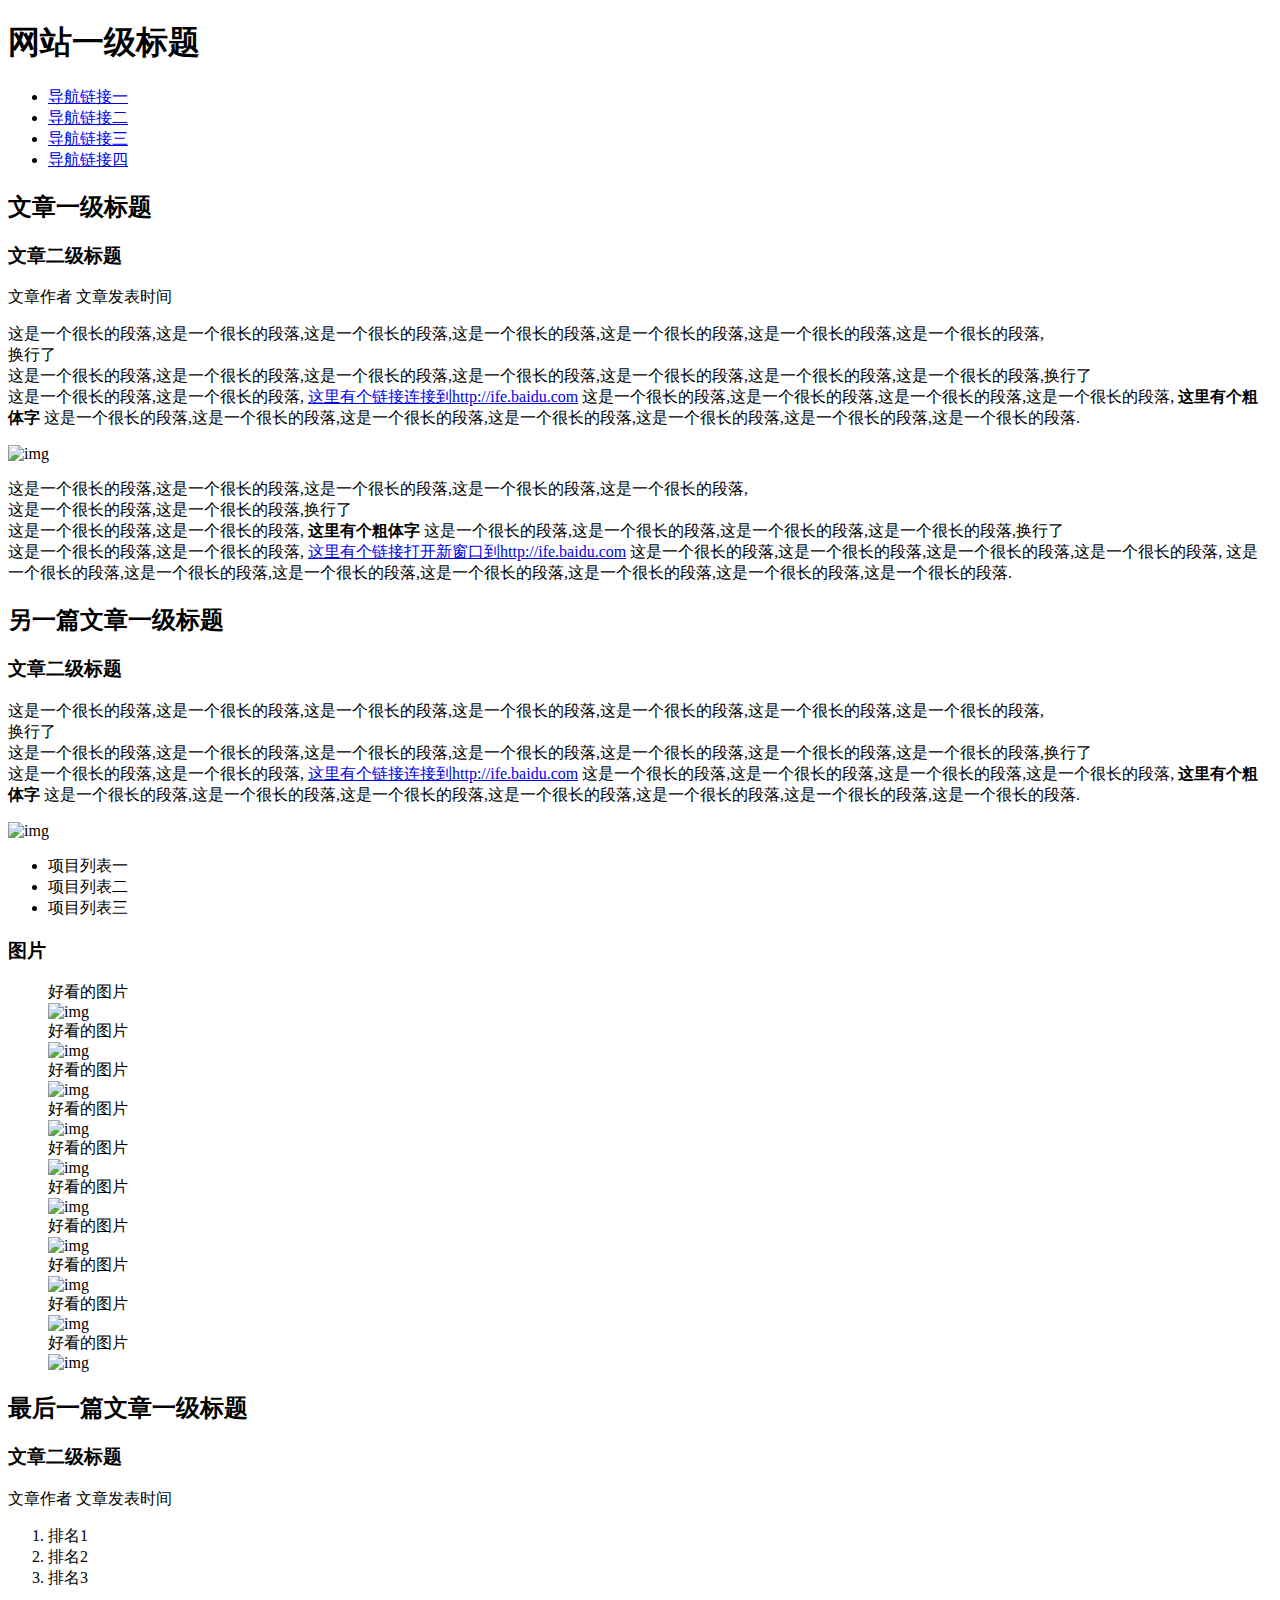
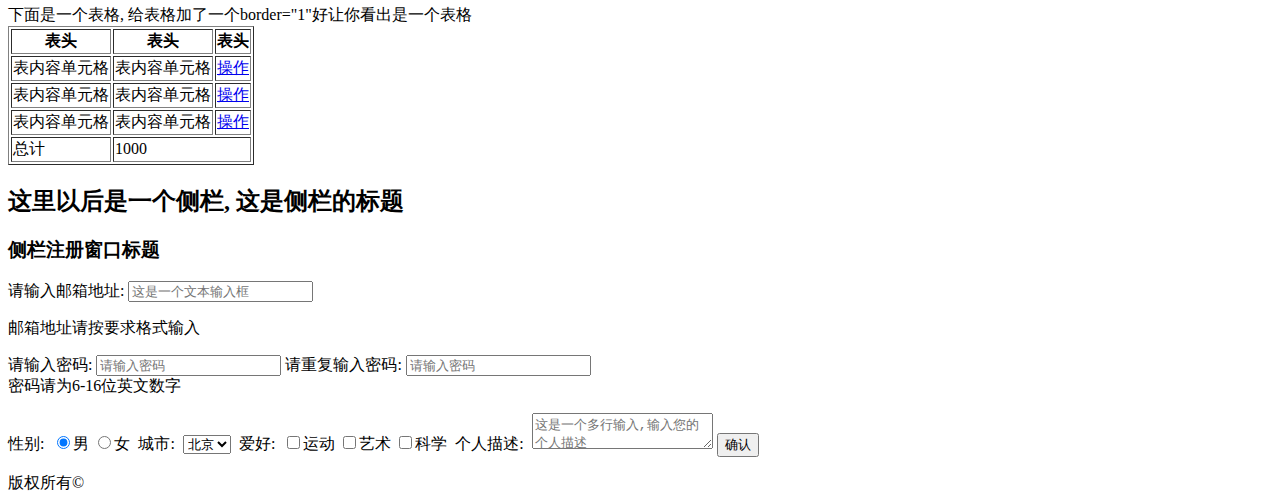
==== part1/task001/index.html @ 05ac729a "Merge branch 'gh-pages'" ====
<!DOCTYPE html>
<html lang="en">
<head>
    <meta charset="UTF-8">
    <title>Task01</title>
</head>
<body>
    <h1>网站一级标题</h1>
    <ul>
        <li>
            <a href="#1">导航链接一</a>
        </li>
        <li>
            <a href="#2">导航链接二</a>
        </li>
        <li>
            <a href="#3">导航链接三</a>
        </li>
        <li>
            <a href="#4">导航链接四</a>
        </li>
    </ul>


    <h2>文章一级标题</h2>
    <h3>文章二级标题</h3>
    <p>文章作者 文章发表时间</p>
    <p>
        这是一个很长的段落,这是一个很长的段落,这是一个很长的段落,这是一个很长的段落,这是一个很长的段落,这是一个很长的段落,这是一个很长的段落,
        <br>换行了
        <br>这是一个很长的段落,这是一个很长的段落,这是一个很长的段落,这是一个很长的段落,这是一个很长的段落,这是一个很长的段落,这是一个很长的段落,换行了
        <br>这是一个很长的段落,这是一个很长的段落,
        <a href="http://ife.baidu.com">这里有个链接连接到http://ife.baidu.com</a>
        这是一个很长的段落,这是一个很长的段落,这是一个很长的段落,这是一个很长的段落,
        <b>这里有个粗体字</b>
        这是一个很长的段落,这是一个很长的段落,这是一个很长的段落,这是一个很长的段落,这是一个很长的段落,这是一个很长的段落,这是一个很长的段落.
    </p>
    <img src="img/img.png" alt="img">
    <p>
        这是一个很长的段落,这是一个很长的段落,这是一个很长的段落,这是一个很长的段落,这是一个很长的段落,
        <br>这是一个很长的段落,这是一个很长的段落,换行了
        <br>这是一个很长的段落,这是一个很长的段落,
        <b>这里有个粗体字</b>
        这是一个很长的段落,这是一个很长的段落,这是一个很长的段落,这是一个很长的段落,换行了
        <br>这是一个很长的段落,这是一个很长的段落,
        <a href="http://ife.baidu.com" target="_blank">这里有个链接打开新窗口到http://ife.baidu.com</a>
        这是一个很长的段落,这是一个很长的段落,这是一个很长的段落,这是一个很长的段落,
        这是一个很长的段落,这是一个很长的段落,这是一个很长的段落,这是一个很长的段落,这是一个很长的段落,这是一个很长的段落,这是一个很长的段落.
    </p>


    <h2>另一篇文章一级标题</h2>
    <h3>文章二级标题</h3>
    <p>
        这是一个很长的段落,这是一个很长的段落,这是一个很长的段落,这是一个很长的段落,这是一个很长的段落,这是一个很长的段落,这是一个很长的段落,
        <br>换行了
        <br>这是一个很长的段落,这是一个很长的段落,这是一个很长的段落,这是一个很长的段落,这是一个很长的段落,这是一个很长的段落,这是一个很长的段落,换行了
        <br>这是一个很长的段落,这是一个很长的段落,
        <a href="http://ife.baidu.com">这里有个链接连接到http://ife.baidu.com</a>
        这是一个很长的段落,这是一个很长的段落,这是一个很长的段落,这是一个很长的段落,
        <b>这里有个粗体字</b>
        这是一个很长的段落,这是一个很长的段落,这是一个很长的段落,这是一个很长的段落,这是一个很长的段落,这是一个很长的段落,这是一个很长的段落.
    </p>
    <img src="img/img.png" alt="img">
    <ul>
        <li>项目列表一</li>
        <li>项目列表二</li>
        <li>项目列表三</li>
    </ul>
    <h3>图片</h3>
    <ul style="list-style-type: none;">
        <li>好看的图片<br><img src="img/img.png" alt="img"></li>
        <li>好看的图片<br><img src="img/img.png" alt="img"></li>
        <li>好看的图片<br><img src="img/img.png" alt="img"></li>
        <li>好看的图片<br><img src="img/img.png" alt="img"></li>
        <li>好看的图片<br><img src="img/img.png" alt="img"></li>
        <li>好看的图片<br><img src="img/img.png" alt="img"></li>
        <li>好看的图片<br><img src="img/img.png" alt="img"></li>
        <li>好看的图片<br><img src="img/img.png" alt="img"></li>
        <li>好看的图片<br><img src="img/img.png" alt="img"></li>
        <li>好看的图片<br><img src="img/img.png" alt="img"></li>
    </ul>


    <h2>最后一篇文章一级标题</h2>
    <h3>文章二级标题</h3>
    <p>文章作者 文章发表时间</p>
    <ol>
        <li>排名1</li>
        <li>排名2</li>
        <li>排名3</li>
    </ol>
    <table border="1">
        下面是一个表格, 给表格加了一个border="1"好让你看出是一个表格
        <thead>
            <tr>
                <th>表头</th>
                <th>表头</th>
                <th>表头</th>
            </tr>
        </thead>
        <tbody>
            <tr>
                <td>表内容单元格</td>
                <td>表内容单元格</td>
                <td>
                    <a href="#tr1">操作</a>
                </td>
            </tr>
            <tr>
                <td>表内容单元格</td>
                <td>表内容单元格</td>
                <td>
                    <a href="#tr2">操作</a>
                </td>
            </tr>
            <tr>
                <td>表内容单元格</td>
                <td>表内容单元格</td>
                <td>
                    <a href="#tr3">操作</a>
                </td>
            </tr>
        </tbody>
        <tfoot>
            <tr>
                <td>总计</td>
                <td colspan="2">1000</td>
            </tr>
        </tfoot>
    </table>


    <h2>这里以后是一个侧栏, 这是侧栏的标题</h2>
    <h3>侧栏注册窗口标题</h3>
    <form action="">
        <p>请输入邮箱地址: <input type="email" placeholder="这是一个文本输入框" name="email"></p>
        <p>邮箱地址请按要求格式输入</p>
        <p>
            请输入密码: <input type="password" placeholder="请输入密码" name="password">
            请重复输入密码: <input type="password" placeholder="请输入密码">
            <br>
            密码请为6-16位英文数字
        </p>
        <p>
            性别:&nbsp;
            <input type="radio" name="gender" value="male" checked>男
            <input type="radio" name="gender" value="female">女
            &nbsp;城市:&nbsp;
            <select name="city">
                <option value="beijing">北京</option>
                <option value="shanghai">上海</option>
            </select>
            &nbsp;爱好:&nbsp;
            <input type="checkbox" value="sport" name="hobby">运动
            <input type="checkbox" value="art" name="hobby">艺术
            <input type="checkbox" value="science" name="hobby">科学
            &nbsp;个人描述:&nbsp;
            <textarea name="desc" rows="2" placeholder="这是一个多行输入,输入您的个人描述"></textarea>
            <button type="submit">确认</button>
        </p>
    </form>

    <div>版权所有&copy;</div>
</body>
</html>
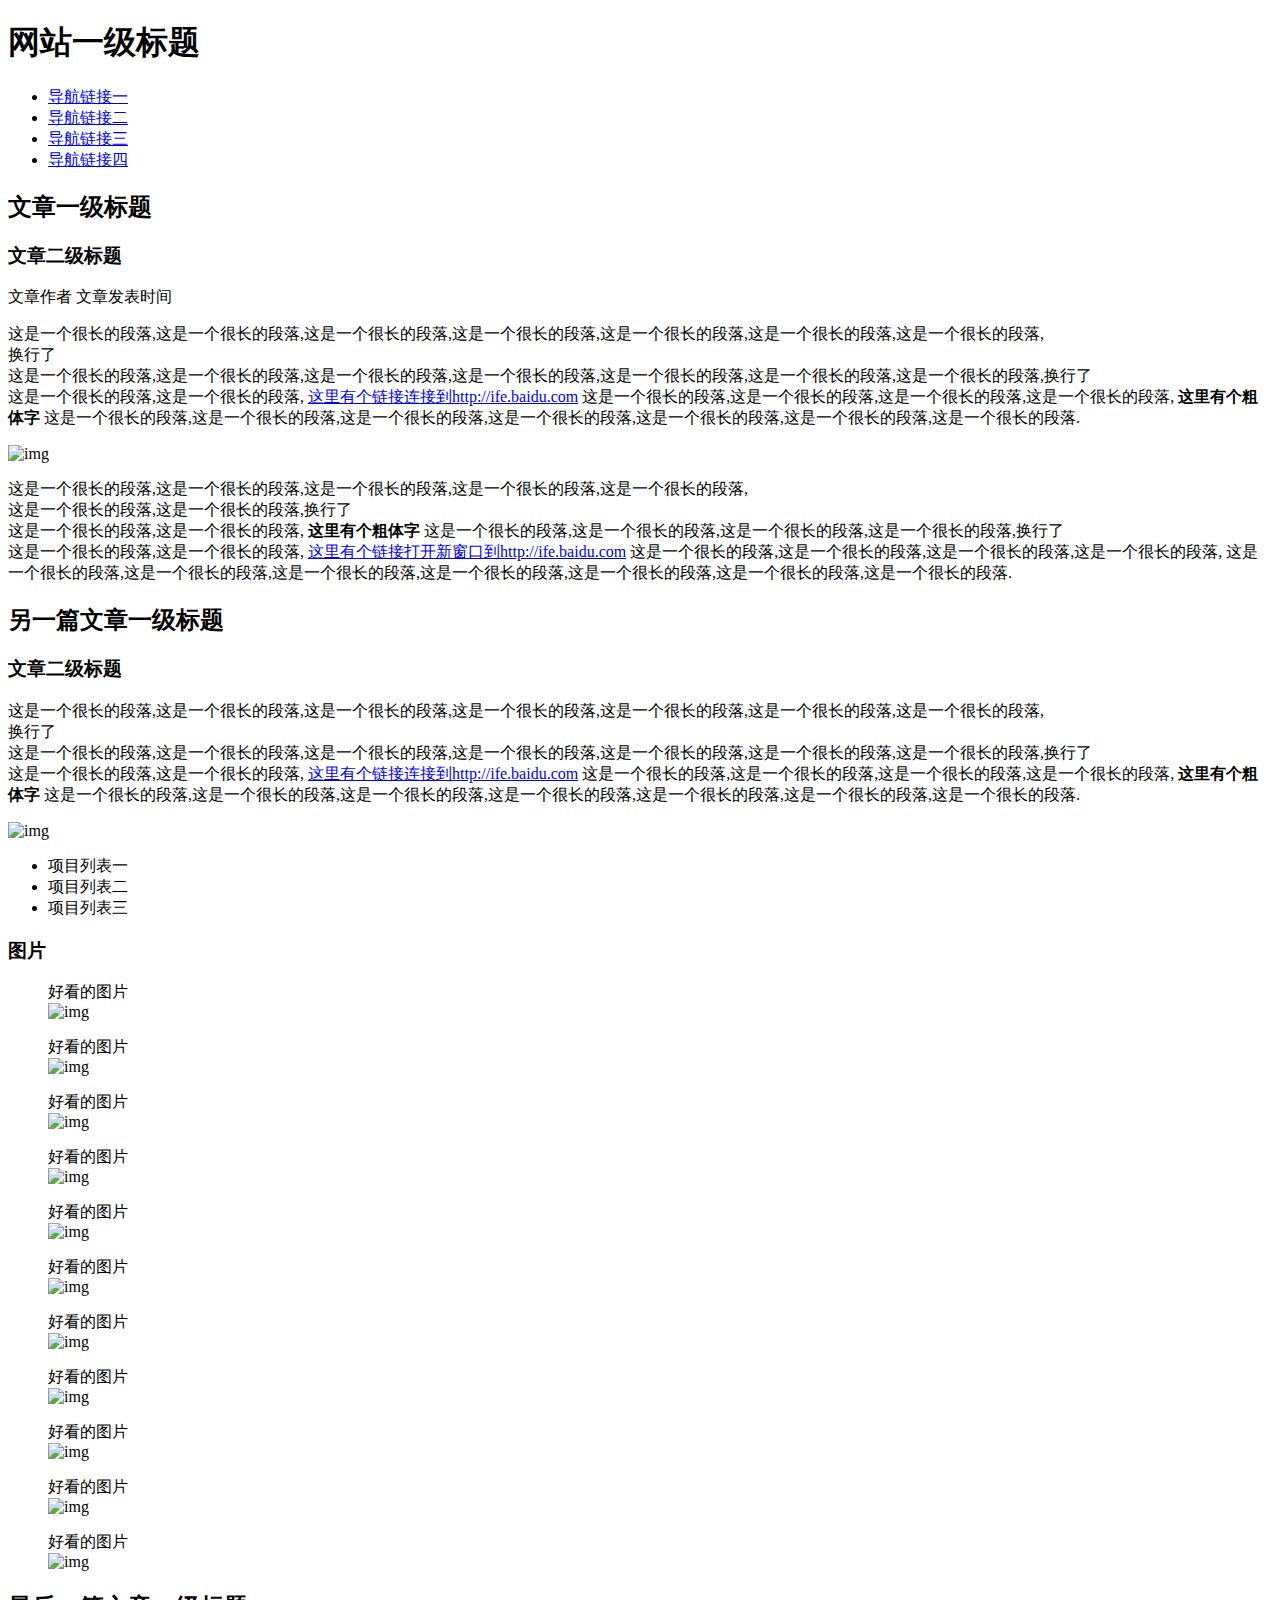
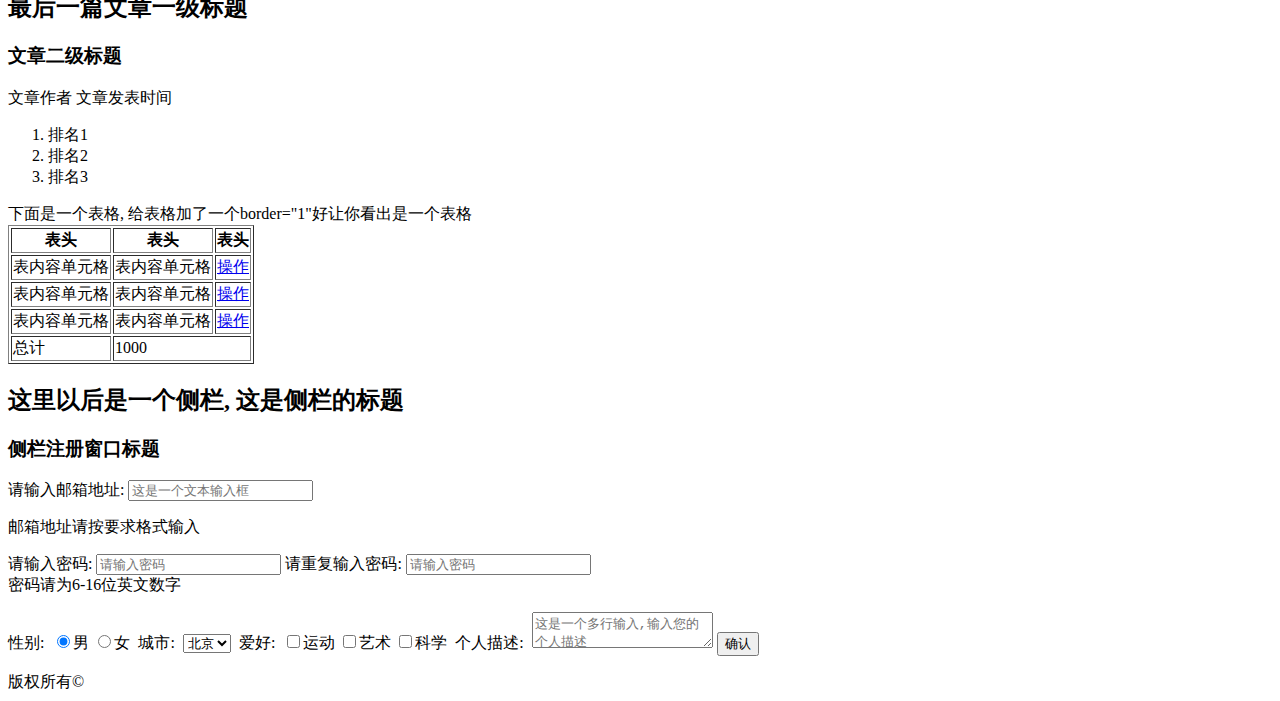
==== commit b2497fb5: "update img list" ====
--- a/part1/task001/index.html
+++ b/part1/task001/index.html
@@ -68,19 +68,51 @@
         <li>项目列表三</li>
     </ul>
     <h3>图片</h3>
-    <ul style="list-style-type: none;">
-        <li>好看的图片<br><img src="img/img.png" alt="img"></li>
-        <li>好看的图片<br><img src="img/img.png" alt="img"></li>
-        <li>好看的图片<br><img src="img/img.png" alt="img"></li>
-        <li>好看的图片<br><img src="img/img.png" alt="img"></li>
-        <li>好看的图片<br><img src="img/img.png" alt="img"></li>
-        <li>好看的图片<br><img src="img/img.png" alt="img"></li>
-        <li>好看的图片<br><img src="img/img.png" alt="img"></li>
-        <li>好看的图片<br><img src="img/img.png" alt="img"></li>
-        <li>好看的图片<br><img src="img/img.png" alt="img"></li>
-        <li>好看的图片<br><img src="img/img.png" alt="img"></li>
-    </ul>
 
+    <figure>
+        <figcaption>好看的图片</figcaption>
+        <img src="img/img.png" alt="img">
+    </figure>
+    <figure>
+        <figcaption>好看的图片</figcaption>
+        <img src="img/img.png" alt="img">
+    </figure>
+    <figure>
+        <figcaption>好看的图片</figcaption>
+        <img src="img/img.png" alt="img">
+    </figure>
+    <figure>
+        <figcaption>好看的图片</figcaption>
+        <img src="img/img.png" alt="img">
+    </figure>
+    <figure>
+        <figcaption>好看的图片</figcaption>
+        <img src="img/img.png" alt="img">
+    </figure>
+    <figure>
+        <figcaption>好看的图片</figcaption>
+        <img src="img/img.png" alt="img">
+    </figure>
+    <figure>
+        <figcaption>好看的图片</figcaption>
+        <img src="img/img.png" alt="img">
+    </figure>
+    <figure>
+        <figcaption>好看的图片</figcaption>
+        <img src="img/img.png" alt="img">
+    </figure>
+    <figure>
+        <figcaption>好看的图片</figcaption>
+        <img src="img/img.png" alt="img">
+    </figure>
+    <figure>
+        <figcaption>好看的图片</figcaption>
+        <img src="img/img.png" alt="img">
+    </figure>
+    <figure>
+        <figcaption>好看的图片</figcaption>
+        <img src="img/img.png" alt="img">
+    </figure>
 
     <h2>最后一篇文章一级标题</h2>
     <h3>文章二级标题</h3>
